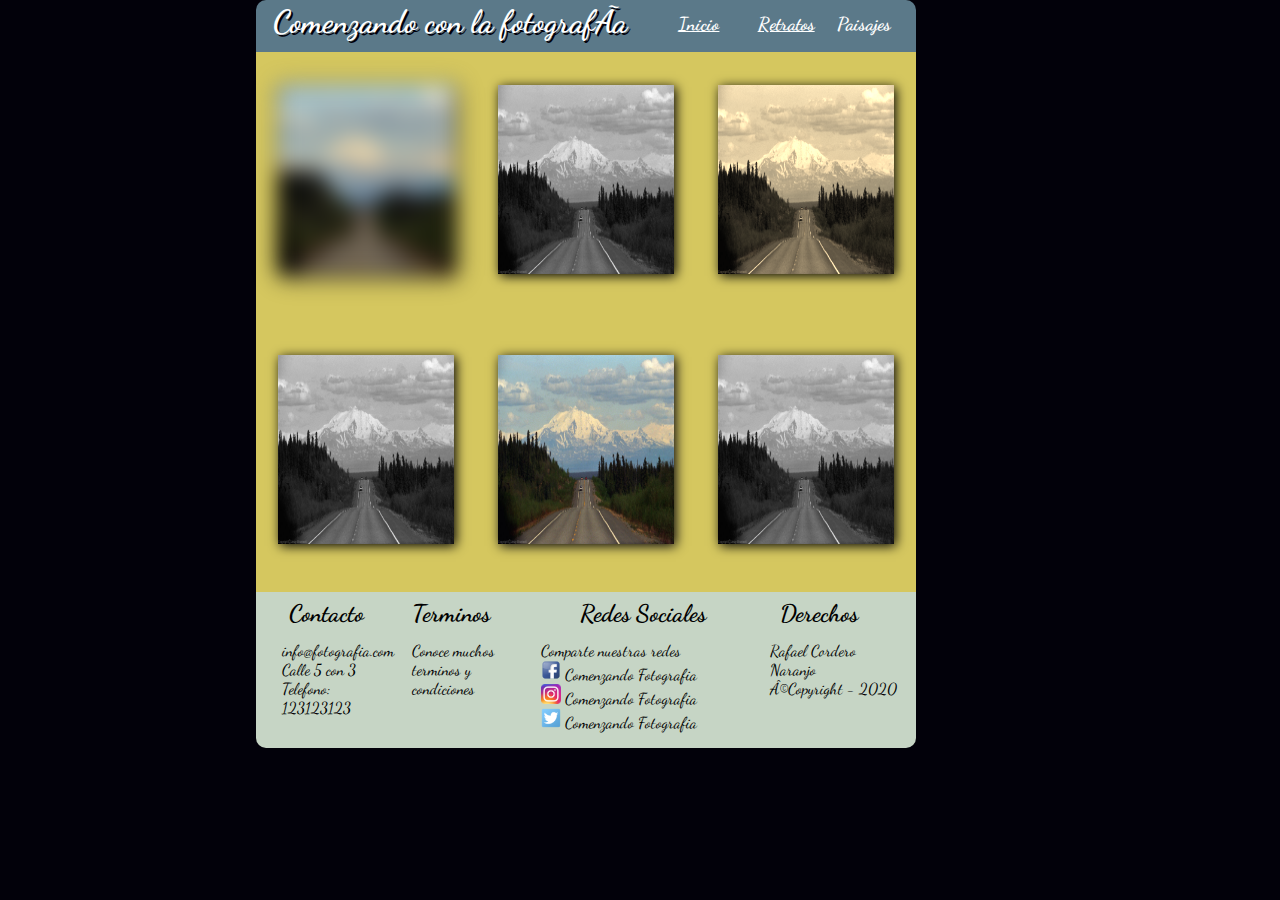
==== Paisajes.html @ 6c584bad "Add files via upload" ====
<!DOCTYPE html>
<html>
<head>
<link href="./Style.css" rel="stylesheet" type="text/css">
<link href="https://fonts.googleapis.com/css?family=Dancing+Script" rel="stylesheet">
<meta name="viewport" content="width=device-width,user-scalable=yes">
<title>CSS_Diseño_Web_Responsive</title>
<meta "charset=utf-8">
</head>
<body>
<div id="Contenido">
<header id="Cabecera">
	<h1 id="Titulo_Principal">Comenzando con la fotografía</h1>  
	<a id="Selecciones_Paisajes" href=""><h3>Paisajes</h3></a>
	<a id="Selecciones_Retratos" href="./Retratos.html"><h3><u>Retratos</u></h3></a>
	<a id="Seleccion_Inicio" href="./index.html"><h3><u>Inicio</u></h3></a>	
</header>	
<div id="Imagen_Paisajes">
	<img id="Styl_blur" src="./paisaje.jpg">
</div>
<div id="Imagen_Paisajes">
	<img id="Styl_grayscale" src="./paisaje.jpg">
</div>
<div id="Imagen_Paisajes">
	<img id="Styl_sepia" src="./paisaje.jpg">
</div>
<div id="Imagen_Paisajes">
	<img id="Styl_grayscale" src="./paisaje.jpg">
</div>
<div id="Imagen_Paisajes">
	<img src="./paisaje.jpg">
</div>
<div id="Imagen_Paisajes">
	<img id="Styl_grayscale" src="./paisaje.jpg">
</div>
<footer>
	<h2 id="HContacto" >Contacto</h2>
	<h2 id="HTerminos" >Terminos</h2>
	<h2 id="HRedes_Sociales">Redes Sociales</h2>
	<h2 id="HDerechos">Derechos</h2>
	<p id="Contacto">
		info@fotografia.com<br> Calle 5 con 3 <br>Telefono: 123123123
	</p>
	<p id="Terminos">
	Conoce muchos terminos y condiciones
	</p>
	<p id="Redes_Sociales">
		Comparte nuestras redes<br>
		<img src="./Facebook.ico" id="Icon_Redes"> Comenzando  Fotografia<br>
		<img src="./instagran.png" id="Icon_Redes"> Comenzando  Fotografia<br>
		<img src="./Twitter.png" id="Icon_Redes"> Comenzando  Fotografia<br>
	</p>
	<p id="Derechos">
		Rafael Cordero Naranjo<br>©Copyright - 2020
	</p>
</footer>
</div>
</body>
</html>
---- Style.css ----
body {
	font-family: 'Dancing Script', cursive;
	background-color: #02010a;
	margin: 0px;}
#Contenido{
	margin-left: 20%;
	width: 660px;
	height: 100%;
	animation: inicial 1s;}
#Contenido a {
	text-decoration: none
	;}
header {
	display: block;
	height: 52px;
	background-color: #5b7989;
	text-decoration: none;
	width: 100%;
	padding: 0px 0px 0px 0px;
	margin: 0px 0px 0px 0px;
  	border-top-left-radius: 10px;
  	border-top-right-radius: 10px;}
#Titulo_Principal {
	float: left;
	width: 60%;
	margin: 0%;
	padding: 0.5%;
	padding-left: 2.5%;
	color: white;
	text-shadow: 2px 2px #02010a;}
#Seleccion_Inicio {
	float: right;
	padding-right: 2%;
	padding-top: 2%;
	width: 10%;
	color: white;
	text-decoration: none;}
#Seleccion_Inicio h3 {
	margin: 0%;
	}
#Selecciones_Paisajes {
	float: right;
	padding-right: 2%;
	padding-top: 2%;
	width: 10%;
	}
#Selecciones_Paisajes h3 {
	margin: 0%;
	color: white;
	text-decoration: none;
	}
#Selecciones_Retratos {
	padding-top: 2%;
	float: right;
	padding-right: 2%;
	width: 10%;}
#Selecciones_Retratos h3 {
	margin: 0%;
	color: white;
	text-decoration: none;
	}
#ImagenPrincipal {
	display: block; 
	background-color:#82c3a6;
	width: 100%;
	height: 350px;}
#ImagenPrincipal img{
	margin-left: 10%;
	margin-top: 8%;
	height: 70%;
	width: 80%;
	box-shadow: 2px 2px 11px #02010a;}
#Imagenizquierda:hover img {
	animation: Movimiento_Rotate 1s;
	}
#Imagenizquierda{
	background-color:#d5c75f;
	float: left;
	width: 50%;
	height: 250px;}
#Imagenizquierda img{
	margin-left: 20%;
	margin-top: 12%;
	height: 60%;
	width: 65%;
	box-shadow: 2px 2px 11px #02010a;}
#ImagenDerecha{
	background-color:#d5c75f;
	float: right;
	width: 50%;
	height: 250px;}
#ImagenDerecha img{
	margin-left: 16%;
	margin-top: 12%;
	height: 60%;
	width: 65%;
	box-shadow: 2px 2px 11px #02010a;}	
#ImagenDerecha:hover img {
	animation: Movimiento_top_rigth 1s;
	}
#Text_Imag{
	margin:0%; 
	padding:0%;
	padding-left: 42%;
	text-decoration: underline;
	font-size: 18px;}
footer {
	height: 20%;
	background-color: #C6d5c5;
  	border-bottom-left-radius: 10px;
  	border-bottom-right-radius: 10px;}
#HContacto {
	margin: 1%;
	width: 10%;
	display: inline-block;
	padding-left: 4%;
	text-align: center;}
#HTerminos {
	margin: 1%;
	width: 10%;
	display: inline-block;
	padding-left: 6%;
	text-align: center;}
#HRedes_Sociales {
	margin: 1%;
	width: 25%;
	display: inline-block;
	padding-left:10%;
	text-align: center;}
#HDerechos {
	margin: 1%;
	width: 15%;
	display: inline-block;
	padding-left: 4%;
	text-align: center;}
#Contacto {
	text-align:left;
	width: 15%;
	display: inline-block;
	padding-left: 4%;
	margin-top: 1%;
	vertical-align: top;}
#Terminos{
	vertical-align: top;
	text-align: left;
	width: 15%;
	display: inline-block;
	margin-top: 1%;
	padding-left: 4%;}
#Redes_Sociales{
	vertical-align: top;
	text-align: left;
	width: 30%;
	margin-top: 1%;
	display: inline-block;
	padding-left: 4%;}
#Derechos{
	vertical-align: top;
	text-align: left;
	width: 20%;
	margin-top: 1%;
	display: inline-block;
	padding-left: 4%;}
#Icon_Redes{
	height: 20px;
	width: 20px
	}

@-webkit-keyframes inicial {
 from {transform: translateY(150%);}
 to {
 	transform: translateY(-5%);	
 }}
@-webkit-keyframes Movimiento_Rotate {
 to {
 	transform: rotate(10deg);	
 	box-shadow: 2px 2px 11px #82c3a6;
 }}
@-webkit-keyframes Movimiento_top_rigth {
 to {
 	transform: translate(20%, -5%);	
 	box-shadow: 2px 2px 11px #82c3a6;
 }}
#Imagen_Paisajes {
	height: 270px;
	width: 33.3333%;
	background-color: #d5c75f;
	float: left;
}
#Imagen_Paisajes img {
	margin: 10%;
	margin-top: 15%;
	height: 70%;
	width: 80%;
	box-shadow: 2px 2px 11px #02010a;}
#Styl_blur {
	-webkit-filter: blur(10px);
}
#Styl_grayscale {
	-webkit-filter: grayscale(100%);
}
#Styl_sepia {
	-webkit-filter: sepia(90%);
}
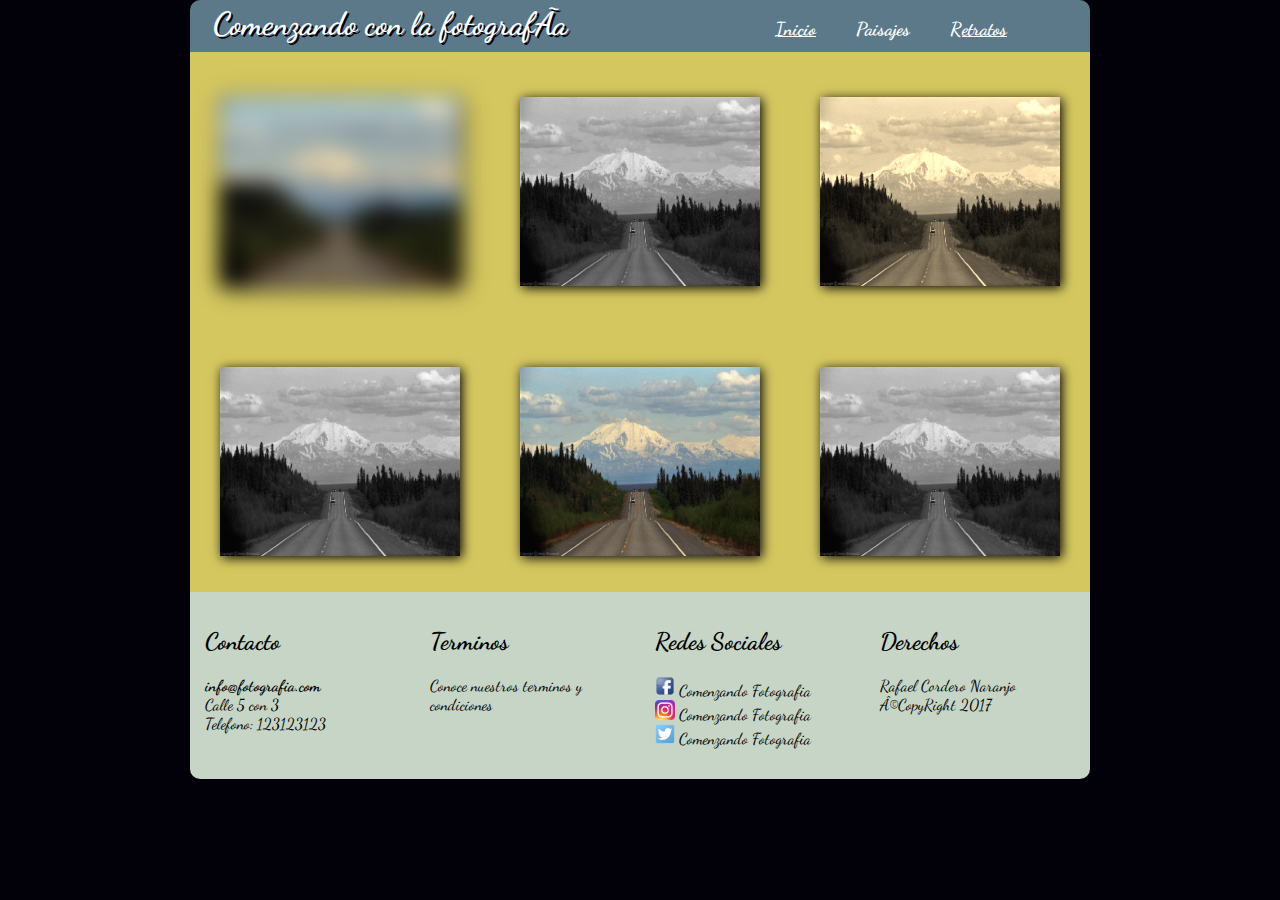
==== commit 057497aa: "Add files via upload" ====
--- a/Paisajes.html
+++ b/Paisajes.html
@@ -8,51 +8,60 @@
 <meta "charset=utf-8">
 </head>
 <body>
-<div id="Contenido">
-<header id="Cabecera">
-	<h1 id="Titulo_Principal">Comenzando con la fotografía</h1>  
-	<a id="Selecciones_Paisajes" href=""><h3>Paisajes</h3></a>
-	<a id="Selecciones_Retratos" href="./Retratos.html"><h3><u>Retratos</u></h3></a>
-	<a id="Seleccion_Inicio" href="./index.html"><h3><u>Inicio</u></h3></a>	
+<div class="Contenido">
+<header class="Cabecera">
+	<h1 class="Titulo_Principal">Comenzando con la fotografía</h1>  
+	<div class="Selecciones">
+	<a class="Seleccion_Inicio" href="./index.html"><h3><u>Inicio</u></h3></a>
+	<a class="Selecciones_Paisajes" href="./Paisajes.html"><h3>Paisajes</h3></a>
+	<a class="Selecciones_Retratos" href="./Retratos.html"><h3><u>Retratos</u></h3></a>
+	</div>
 </header>	
-<div id="Imagen_Paisajes">
-	<img id="Styl_blur" src="./paisaje.jpg">
+<div class="Imagen_Paisajes">
+	<img class="Styl_blur" src="./paisaje.jpg">
 </div>
-<div id="Imagen_Paisajes">
-	<img id="Styl_grayscale" src="./paisaje.jpg">
+<div class="Imagen_Paisajes">
+	<img class="Styl_grayscale" src="./paisaje.jpg">
 </div>
-<div id="Imagen_Paisajes">
-	<img id="Styl_sepia" src="./paisaje.jpg">
+<div class="Imagen_Paisajes">
+	<img class="Styl_sepia" src="./paisaje.jpg">
 </div>
-<div id="Imagen_Paisajes">
-	<img id="Styl_grayscale" src="./paisaje.jpg">
+<div class="Imagen_Paisajes">
+	<img class="Styl_grayscale" src="./paisaje.jpg">
 </div>
-<div id="Imagen_Paisajes">
+<div class="Imagen_Paisajes">
 	<img src="./paisaje.jpg">
 </div>
-<div id="Imagen_Paisajes">
-	<img id="Styl_grayscale" src="./paisaje.jpg">
+<div class="Imagen_Paisajes">
+	<img class="Styl_grayscale" src="./paisaje.jpg">
 </div>
 <footer>
-	<h2 id="HContacto" >Contacto</h2>
-	<h2 id="HTerminos" >Terminos</h2>
-	<h2 id="HRedes_Sociales">Redes Sociales</h2>
-	<h2 id="HDerechos">Derechos</h2>
-	<p id="Contacto">
-		info@fotografia.com<br> Calle 5 con 3 <br>Telefono: 123123123
-	</p>
-	<p id="Terminos">
-	Conoce muchos terminos y condiciones
-	</p>
-	<p id="Redes_Sociales">
-		Comparte nuestras redes<br>
-		<img src="./Facebook.ico" id="Icon_Redes"> Comenzando  Fotografia<br>
-		<img src="./instagran.png" id="Icon_Redes"> Comenzando  Fotografia<br>
-		<img src="./Twitter.png" id="Icon_Redes"> Comenzando  Fotografia<br>
-	</p>
-	<p id="Derechos">
-		Rafael Cordero Naranjo<br>©Copyright - 2020
-	</p>
+    <div class="columna">
+    <h2>Contacto</h2>
+    <p>
+    <strong>info@fotografia.com<br></strong>Calle 5 con 3 <br>Telefono: 123123123
+    </p>
+    </div>
+    <div class="columna">
+    <h2>Terminos</h2>
+    <p>
+    Conoce nuestros terminos y condiciones
+    </p>
+    </div>
+    <div class="columna">
+    <h2>Redes Sociales</h2>
+    <p>
+    <img src="./Facebook.ico" class="Icon_Redes"/> Comenzando  Fotografia<br />
+    <img src="./instagran.png" class="Icon_Redes"/> Comenzando  Fotografia<br />
+    <img src="./Twitter.png" class="Icon_Redes"/> Comenzando  Fotografia<br />
+    </p>
+    </div>
+    <div class="columna">
+    <h2>Derechos</h2>
+    <p>
+    Rafael Cordero Naranjo<br>©CopyRight 2017
+    </p>
+    </div>
 </footer>
 </div>
 </body>
--- a/Style.css
+++ b/Style.css
@@ -1,15 +1,17 @@
+/*************************           VERSION ESCRITORIO                  ****************************/
 body {
 	font-family: 'Dancing Script', cursive;
 	background-color: #02010a;
-	margin: 0px;}
-#Contenido{
-	margin-left: 20%;
-	width: 660px;
+	margin: 0px;
+	text-decoration: none;}
+.Contenido{
+	align-content: center;
+	margin: 0 auto;
+	width: 900px;
 	height: 100%;
-	animation: inicial 1s;}
-#Contenido a {
-	text-decoration: none
-	;}
+	animation: inicial 1s;
+	text-decoration: none;
+	}
 header {
 	display: block;
 	height: 52px;
@@ -20,7 +22,7 @@
 	margin: 0px 0px 0px 0px;
   	border-top-left-radius: 10px;
   	border-top-right-radius: 10px;}
-#Titulo_Principal {
+.Titulo_Principal {
 	float: left;
 	width: 60%;
 	margin: 0%;
@@ -28,142 +30,79 @@
 	padding-left: 2.5%;
 	color: white;
 	text-shadow: 2px 2px #02010a;}
-#Seleccion_Inicio {
-	float: right;
-	padding-right: 2%;
-	padding-top: 2%;
-	width: 10%;
-	color: white;
-	text-decoration: none;}
-#Seleccion_Inicio h3 {
-	margin: 0%;
-	}
-#Selecciones_Paisajes {
-	float: right;
-	padding-right: 2%;
-	padding-top: 2%;
-	width: 10%;
-	}
-#Selecciones_Paisajes h3 {
-	margin: 0%;
-	color: white;
-	text-decoration: none;
-	}
-#Selecciones_Retratos {
-	padding-top: 2%;
-	float: right;
-	padding-right: 2%;
-	width: 10%;}
-#Selecciones_Retratos h3 {
-	margin: 0%;
-	color: white;
-	text-decoration: none;
-	}
-#ImagenPrincipal {
+.Selecciones {
+	padding-top: 2%;
+	width: 100%;
+	}
+.Selecciones h3{
+	padding-right: 0%;
+	padding-top: 2%;
+	width: 25%;
+	color: white;
+	text-decoration: none;
+	display: inline;
+	margin-left: 2%;
+	margin-right: 2%;
+	margin-top: 2%;
+	}
+.Selecciones a{
+	text-decoration: none;
+	}
+.ImagenPrincipal {
 	display: block; 
 	background-color:#82c3a6;
 	width: 100%;
-	height: 350px;}
-#ImagenPrincipal img{
-	margin-left: 10%;
-	margin-top: 8%;
-	height: 70%;
-	width: 80%;
-	box-shadow: 2px 2px 11px #02010a;}
-#Imagenizquierda:hover img {
-	animation: Movimiento_Rotate 1s;
-	}
-#Imagenizquierda{
+	height: 450px;}
+.ImagenPrincipal img{
+	margin-left: 4%;
+	margin-top: 5%;
+	height: 80%;
+	width: 92%;
+	box-shadow: 2px 2px 11px #02010a;}
+.Imagen_Secundaria{
 	background-color:#d5c75f;
 	float: left;
 	width: 50%;
-	height: 250px;}
-#Imagenizquierda img{
-	margin-left: 20%;
-	margin-top: 12%;
-	height: 60%;
-	width: 65%;
-	box-shadow: 2px 2px 11px #02010a;}
-#ImagenDerecha{
-	background-color:#d5c75f;
-	float: right;
-	width: 50%;
-	height: 250px;}
-#ImagenDerecha img{
-	margin-left: 16%;
-	margin-top: 12%;
-	height: 60%;
-	width: 65%;
-	box-shadow: 2px 2px 11px #02010a;}	
-#ImagenDerecha:hover img {
-	animation: Movimiento_top_rigth 1s;
-	}
-#Text_Imag{
+	height: 300px;}
+.Imagen_Secundaria img {
+	border: 2px;
+	border-color: black;
+	margin-left: 7%;
+	margin-top: 5%;
+	height: 75%;
+	width: 85%;
+	box-shadow: 2px 2px 11px #02010a;}
+.Hover_Derecha:hover img {
+	animation: Movimiento_top_rigth 2s;
+	}
+.Hover_izquierda:hover img {
+	animation: Movimiento_Rotate 2s;
+	}
+.Text_Imag {
 	margin:0%; 
 	padding:0%;
 	padding-left: 42%;
 	text-decoration: underline;
 	font-size: 18px;}
 footer {
-	height: 20%;
-	background-color: #C6d5c5;
-  	border-bottom-left-radius: 10px;
-  	border-bottom-right-radius: 10px;}
-#HContacto {
-	margin: 1%;
-	width: 10%;
-	display: inline-block;
-	padding-left: 4%;
-	text-align: center;}
-#HTerminos {
-	margin: 1%;
-	width: 10%;
-	display: inline-block;
-	padding-left: 6%;
-	text-align: center;}
-#HRedes_Sociales {
-	margin: 1%;
-	width: 25%;
-	display: inline-block;
-	padding-left:10%;
-	text-align: center;}
-#HDerechos {
-	margin: 1%;
-	width: 15%;
-	display: inline-block;
-	padding-left: 4%;
-	text-align: center;}
-#Contacto {
-	text-align:left;
-	width: 15%;
-	display: inline-block;
-	padding-left: 4%;
-	margin-top: 1%;
-	vertical-align: top;}
-#Terminos{
-	vertical-align: top;
-	text-align: left;
-	width: 15%;
-	display: inline-block;
-	margin-top: 1%;
-	padding-left: 4%;}
-#Redes_Sociales{
-	vertical-align: top;
-	text-align: left;
-	width: 30%;
-	margin-top: 1%;
-	display: inline-block;
-	padding-left: 4%;}
-#Derechos{
-	vertical-align: top;
-	text-align: left;
-	width: 20%;
-	margin-top: 1%;
-	display: inline-block;
-	padding-left: 4%;}
-#Icon_Redes{
+  display: flex;
+  display: -webkit-flex;
+  flex-flow: row wrap;
+  -webkit-flex-flow: row wrap;
+  background-color: #C6d5c5;
+  padding: 15px 0;
+  color: black;
+  border-radius: 0 0 10px 10px;
+  width: 100%;
+}
+footer .columna{
+  width: 25%;
+  box-sizing: border-box;
+  padding: 0 15px;
+}
+.Icon_Redes{
 	height: 20px;
-	width: 20px
+	width: 20px;
 	}
 
 @-webkit-keyframes inicial {
@@ -178,27 +117,107 @@
  }}
 @-webkit-keyframes Movimiento_top_rigth {
  to {
- 	transform: translate(20%, -5%);	
+ 	transform: translate(10%, -5%);	
  	box-shadow: 2px 2px 11px #82c3a6;
  }}
-#Imagen_Paisajes {
+.Imagen_Paisajes {
 	height: 270px;
 	width: 33.3333%;
 	background-color: #d5c75f;
 	float: left;
 }
-#Imagen_Paisajes img {
+.Imagen_Paisajes img {
 	margin: 10%;
 	margin-top: 15%;
 	height: 70%;
 	width: 80%;
 	box-shadow: 2px 2px 11px #02010a;}
-#Styl_blur {
+.Styl_blur {
 	-webkit-filter: blur(10px);
 }
-#Styl_grayscale {
+.Styl_grayscale {
 	-webkit-filter: grayscale(100%);
 }
-#Styl_sepia {
+.Styl_sepia {
 	-webkit-filter: sepia(90%);
-}+}
+
+
+
+/*************************           VERSION MOVIL                        ****************************/
+@media (max-width: 900px){
+
+.Contenido{
+	margin-left: 0%;
+	width: 100%;
+	animation: inicial 1s;}
+header {
+	display: inline-block;
+	height: 100%;
+	background-color: #5b7989;
+	text-decoration: none;
+	width: 100%;
+	padding: 0px 0px 0px 0px;
+	margin: 0px 0px 0px 0px;
+  	border-top-left-radius: 10px;
+  	border-top-right-radius: 10px;}
+.Titulo_Principal {
+	float: left;
+	width: 100%;
+	padding: 0.5%;
+	margin-left: auto;
+	color: white;
+	text-shadow: 2px 2px #02010a;
+	margin-left: 10%;}
+.Selecciones {
+	padding-top: 2%;
+	width: 100%;
+	}
+.Selecciones h3{
+	padding-left: 0%;
+	padding-top: 2%;
+	width: 20%;
+	margin: 0%;
+	color: white;
+	text-decoration: none;
+	display: inline;
+	margin-left: 15%;
+	font-size: 24px;
+	}
+.Imagen_Secundaria{
+	background-color:#d5c75f;
+	float: left;
+	width: 100%;
+	height: 400px;}
+.Imagen_Secundaria img {
+	border: 2px;
+	border-color: black;
+	margin-left: 5%;
+	margin-top: 5%;
+	height: 80%;
+	width: 90%;
+	box-shadow: 2px 2px 11px #02010a;}
+.Text_Imag {
+	margin:0%; 
+	padding:0%;
+	padding-left: 42%;
+	text-decoration: underline;
+	font-size: 24px;}
+footer .columna{
+  width: 100%;
+  box-sizing: border-box;
+  padding: 0 15px;
+}
+.Icon_Redes{
+	height: 20px;
+	width: 20px
+	}
+
+.Imagen_Paisajes {
+	height: 450px;
+	width: 100%;
+	background-color: #d5c75f;
+	float: left;
+}
+
+}
